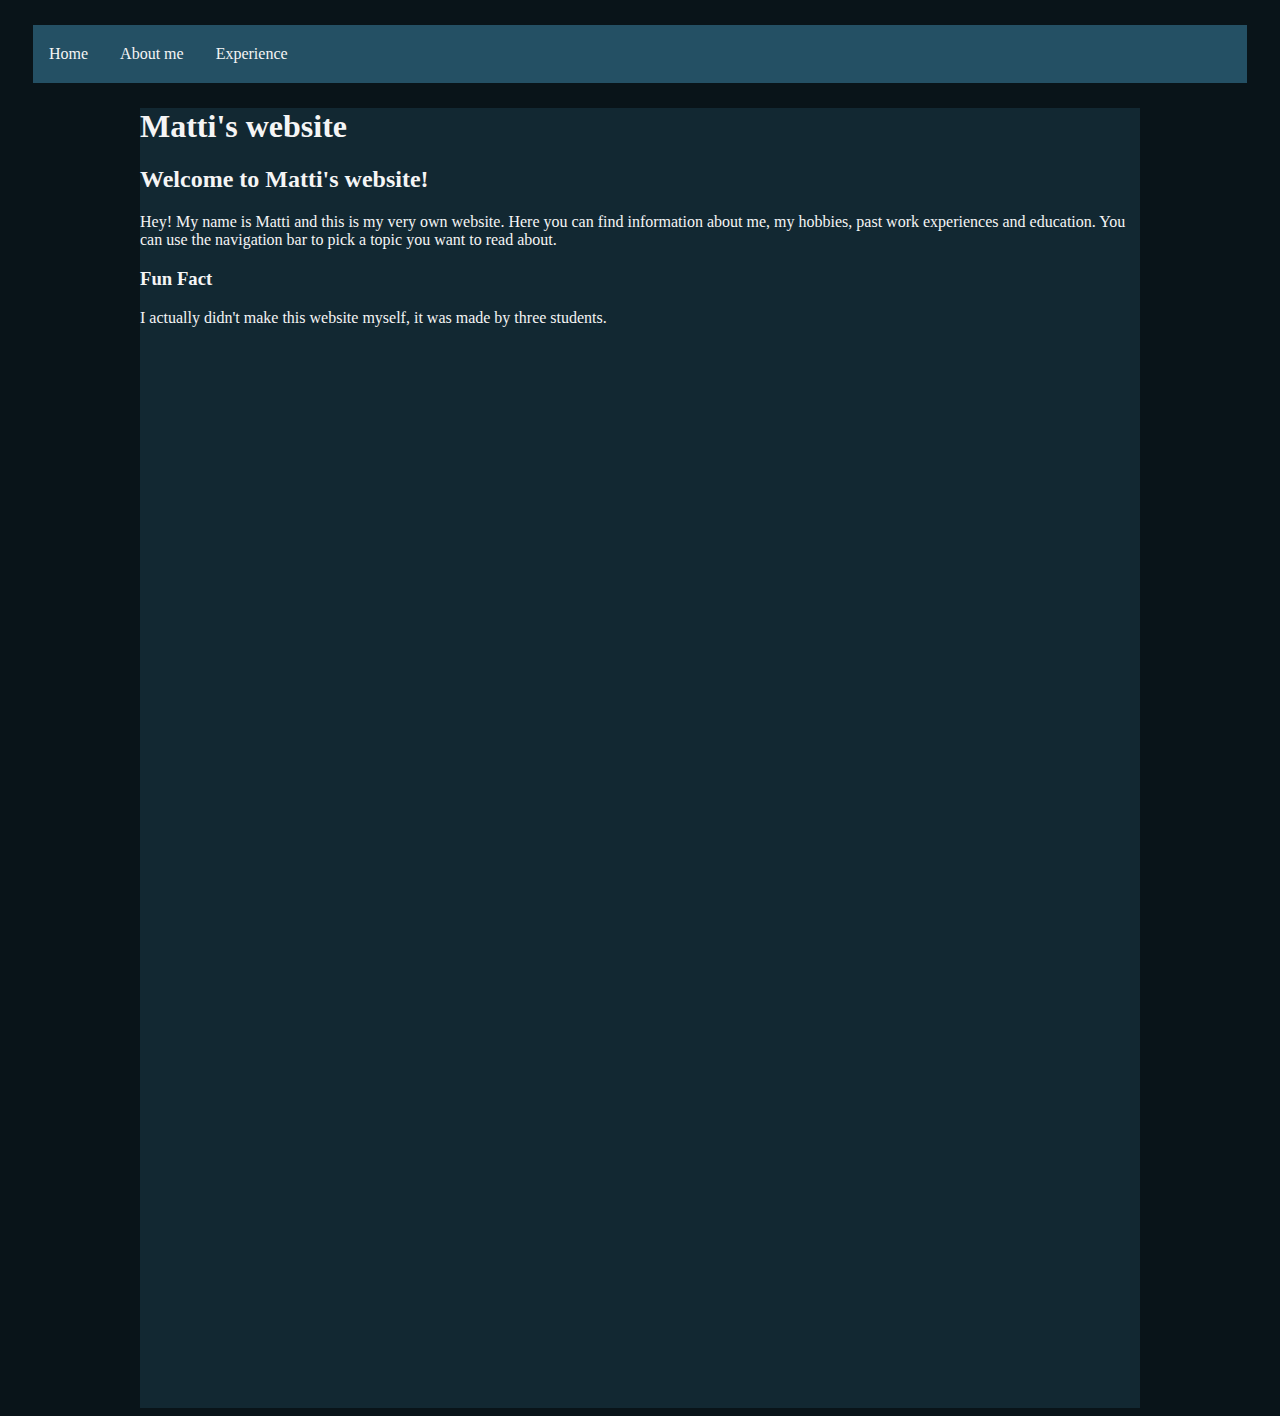
==== Näyttöpaja projekti/index.html @ 0ccd2706 "Merge pull request #1 from eeliskeuda/main" ====
<!DOCTYPE html>
<html>
<head>
    <link rel="stylesheet" href="style.css">
    <title>Matti's website</title>
</head>
<body>
    <div class="runko">
        <div class="laatikko">
            <div class="nav-bar">
                <ul>
                    <li><a href="#Etusivu">Home</a></li>
                    <li><a href="#Minusta">About me</a></li>
                    <li><a href="#Tyohistoria">Experience</a></li>
                </ul>

                <div class="sisempi-laatikko">
                    <h1>Matti's website</h1>
                    <h2>Welcome to Matti's website!</h2>
                    <p>
                        Hey! My name is Matti and this is my very own website. 
                        Here you can find information about me, my hobbies, past work experiences and education. 
                        You can use the navigation bar to pick a topic you want to read about.
                    </p>
                    <h3>Fun Fact</h3>
                    <p>I actually didn't make this website myself, it was made by three students.</p>
                </div>
            </div>
        </div>
    </div>
</body>
</html>
---- Näyttöpaja projekti/style.css ----
body {
    background-color: #091419;
}

h1 {
    color: whitesmoke;
}

h2 {
    color: whitesmoke;
}

h3 {
    color: whitesmoke;
}

p {
    color: whitesmoke;
}

ul {
    list-style-type: none;
    margin: 25px;
    padding: 0;
    overflow: hidden;
    background-color: #245064;
}
  
li {
    float: left;
}
  
li a {
    display: inline-block;
    color: whitesmoke;
    text-align: center;
    padding: 20px 16px;
    text-decoration: none;
}
  
li a:hover {
    background-color: #111;
}

.sisempi-laatikko {
    background-color: #122832;
    margin: auto;
    max-width: 1000px;
    height: 1300px;
}
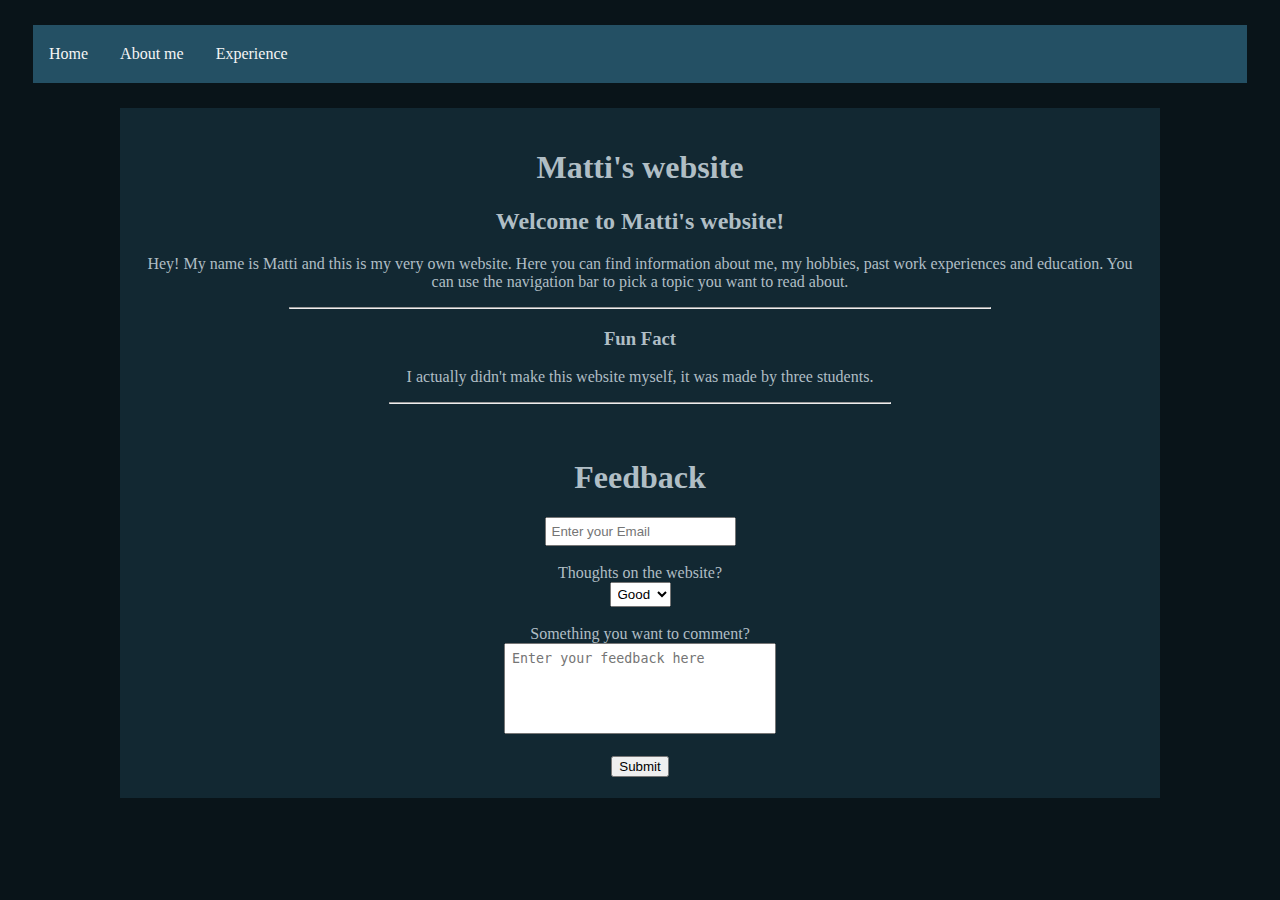
==== commit 7163c51b: "Merge branch 'Vetsuy:main' into main" ====
--- a/Näyttöpaja projekti/index.html
+++ b/Näyttöpaja projekti/index.html
@@ -16,14 +16,43 @@
 
                 <div class="sisempi-laatikko">
                     <h1>Matti's website</h1>
+
                     <h2>Welcome to Matti's website!</h2>
                     <p>
                         Hey! My name is Matti and this is my very own website. 
                         Here you can find information about me, my hobbies, past work experiences and education. 
                         You can use the navigation bar to pick a topic you want to read about.
                     </p>
+
+                    <hr class="funfact">
+
                     <h3>Fun Fact</h3>
                     <p>I actually didn't make this website myself, it was made by three students.</p>
+                    <hr>
+
+                    <div class="lomake">
+                        <form class="lomake">
+                            <h1>Feedback</h1>
+                            <input class="email" type="email" pattern="[^ @]*@[^ @]*" placeholder="Enter your Email">
+                            <br>
+                            <label>Thoughts on the website?</label>
+                            <section class="rating">
+                                <select class="rating-box" name="ratings" id="rating">
+                                  <option value="rating-1">Good</option>
+                                  <option value="rating-2">Bad</option>
+                                  <option value="rating-3">Basic</option>
+                                </select>
+                            </section>
+                            <br>
+                            <section class="extra-comment">
+                                <label for="extra">Something you want to comment?</label>
+                                <br>
+                                <textarea class="extra-comment-box" id="extra" name="extra" rows="5" cols="30" placeholder="Enter your feedback here"></textarea>
+                              </section>
+                            <br>
+                            <input class="submit" type="submit" value="Submit" placeholder="Submit">
+                        </form>
+                    </div>
                 </div>
             </div>
         </div>
--- a/Näyttöpaja projekti/style.css
+++ b/Näyttöpaja projekti/style.css
@@ -3,19 +3,29 @@
 }
 
 h1 {
-    color: whitesmoke;
+    color: #b0bec5;
 }
 
 h2 {
-    color: whitesmoke;
+    color: #b0bec5;
 }
 
 h3 {
-    color: whitesmoke;
+    color: #b0bec5;
 }
 
 p {
-    color: whitesmoke;
+    color: #b0bec5;
+}
+
+hr {
+    color: #b0bec5;
+    width: 500px;
+}
+
+.funfact {
+    color: #b0bec5;
+    width: 700px;
 }
 
 ul {
@@ -46,5 +56,43 @@
     background-color: #122832;
     margin: auto;
     max-width: 1000px;
-    height: 1300px;
+    height: 650px;
+    padding: 20px;
+    text-align: center;
+}
+
+.email {
+    max-width: 190px;
+    padding: 5px;
+    margin: auto;
+}
+
+.rating {
+    width: 100px;
+    margin: auto;
+}
+
+.rating-box {
+    max-width: 100px;
+    margin: auto;
+    padding: 3px;
+}
+
+.lomake {
+    display: grid;
+    position: relative;
+    justify-content: center;
+    padding: 10px;
+    margin-top: 5px;
+    color: #b0bec5;
+    resize: none;
+}
+
+.extra-comment-box {
+    resize: none;
+    padding: 7px;
+}
+
+.submit {
+    margin: auto;
 }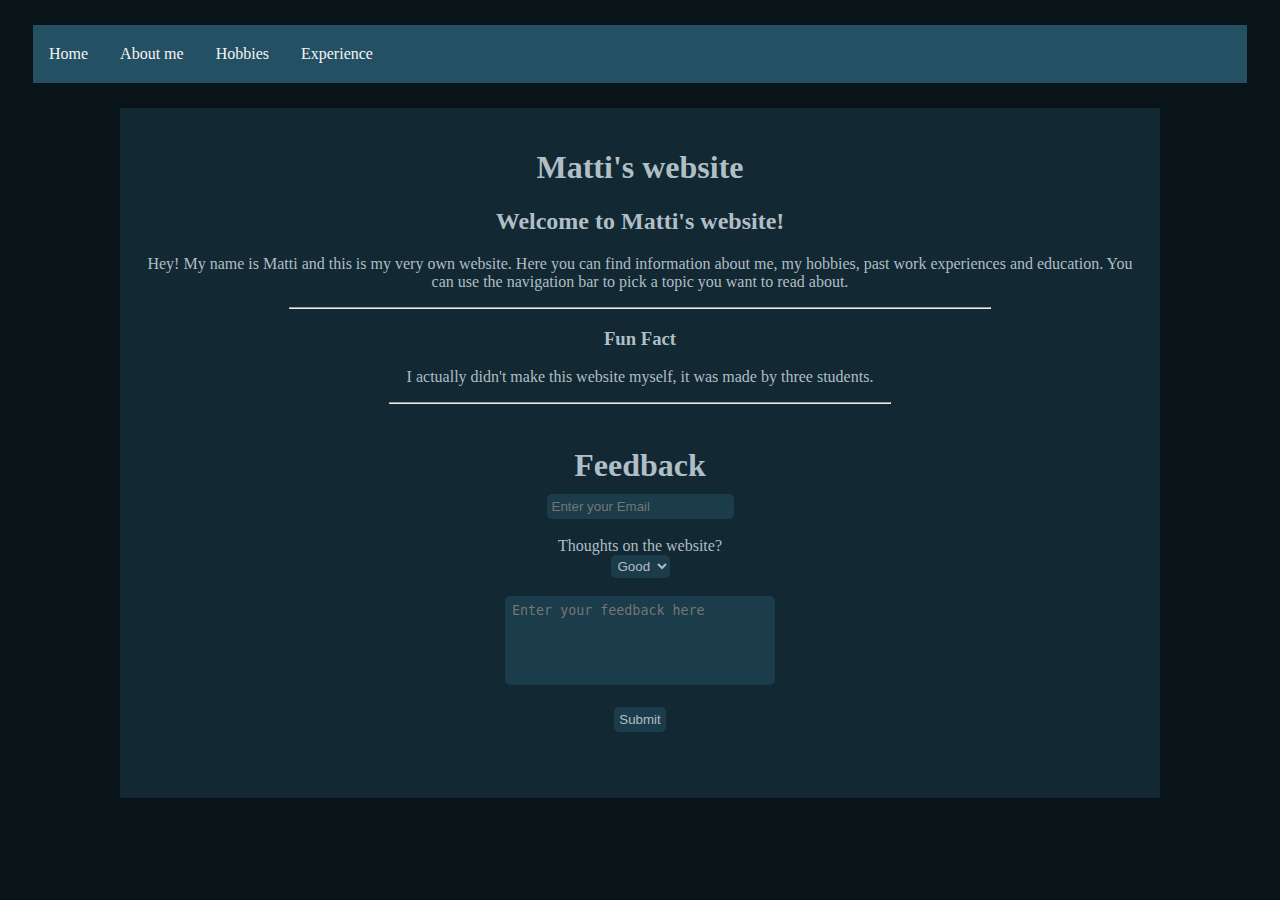
==== commit 26f25ee7: "Things" ====
--- a/Näyttöpaja projekti/index.html
+++ b/Näyttöpaja projekti/index.html
@@ -11,6 +11,7 @@
                 <ul>
                     <li><a href="#Etusivu">Home</a></li>
                     <li><a href="#Minusta">About me</a></li>
+                    <li><a href="#Hobbies">Hobbies</a></li>
                     <li><a href="#Tyohistoria">Experience</a></li>
                 </ul>
 
@@ -32,8 +33,8 @@
 
                     <div class="lomake">
                         <form class="lomake">
-                            <h1>Feedback</h1>
-                            <input class="email" type="email" pattern="[^ @]*@[^ @]*" placeholder="Enter your Email">
+                            <h1 class="feedback-text">Feedback</h1>
+                            <input class="email" type="email" pattern="[^ @]*@[^ @]*" placeholder="Enter your Email" required>
                             <br>
                             <label>Thoughts on the website?</label>
                             <section class="rating">
@@ -45,10 +46,8 @@
                             </section>
                             <br>
                             <section class="extra-comment">
-                                <label for="extra">Something you want to comment?</label>
-                                <br>
                                 <textarea class="extra-comment-box" id="extra" name="extra" rows="5" cols="30" placeholder="Enter your feedback here"></textarea>
-                              </section>
+                            </section>
                             <br>
                             <input class="submit" type="submit" value="Submit" placeholder="Submit">
                         </form>
--- a/Näyttöpaja projekti/style.css
+++ b/Näyttöpaja projekti/style.css
@@ -26,6 +26,10 @@
 .funfact {
     color: #b0bec5;
     width: 700px;
+}
+
+.feedback-text {
+    margin: 10px;
 }
 
 ul {
@@ -61,10 +65,37 @@
     text-align: center;
 }
 
+.lomake {
+    display: grid;
+    position: relative;
+    justify-content: center;
+    padding: 10px;
+    margin-top: 5px;
+    color: #b0bec5;
+    resize: none;
+}
+
 .email {
+    max-width: 200px;
+    padding: 5px;
+    margin: auto;
+    background-color: #1b3c4b;
+    color: #b0bec5;
+    border-radius: 5px;
+    border-top: none;
+    border-right: none;
+    border-left: none;
+    border-bottom: none;
+    outline: none;
+}
+
+.email:focus {
     max-width: 190px;
     padding: 5px;
     margin: auto;
+    background-color: #091419;
+    color: whitesmoke;
+    border-radius: 5px;
 }
 
 .rating {
@@ -76,23 +107,85 @@
     max-width: 100px;
     margin: auto;
     padding: 3px;
+    background-color: #1b3c4b;
+    color: #b0bec5;
+    border-radius: 5px;
+    border-top: none;
+    border-right: none;
+    border-left: none;
+    border-bottom: none;
+    outline: none;
+    cursor: pointer;
 }
 
-.lomake {
-    display: grid;
-    position: relative;
-    justify-content: center;
-    padding: 10px;
-    margin-top: 5px;
+.rating-box:focus {
+    max-width: 100px;
+    margin: auto;
+    padding: 3px;
+    background-color: #1b3c4b;
     color: #b0bec5;
-    resize: none;
+    border-radius: 5px;
+    border-top: none;
+    border-right: none;
+    border-left: none;
+    border-bottom: none;
+    outline: none;
+    cursor: pointer;
+    background-color: #091419;
+    color: whitesmoke;
 }
 
 .extra-comment-box {
     resize: none;
     padding: 7px;
+    background-color: #1b3c4b;
+    color: #b0bec5;
+    border-radius: 5px;
+    border-top: none;
+    border-right: none;
+    border-left: none;
+    border-bottom: none;
+    outline: none;
+}
+
+.extra-comment-box {
+    resize: none;
+    padding: 7px;
+    background-color: #1b3c4b;
+    color: #b0bec5;
+    border-radius: 5px;
+    border-top: none;
+    border-right: none;
+    border-left: none;
+    border-bottom: none;
+    outline: none;
+}
+
+.extra-comment-box:focus {
+    resize: none;
+    padding: 7px;
+    background-color: #1b3c4b;
+    color: #b0bec5;
+    border-radius: 5px;
+    border-top: none;
+    border-right: none;
+    border-left: none;
+    border-bottom: none;
+    outline: none;
+    background-color: #091419;
+    color: whitesmoke;
 }
 
 .submit {
     margin: auto;
+    background-color: #1b3c4b;
+    color: #b0bec5;
+    padding: 5px;
+    border-radius: 5px;
+    border-top: none;
+    border-right: none;
+    border-left: none;
+    border-bottom: #2d647d;
+    outline: none;
+    cursor: pointer;
 }